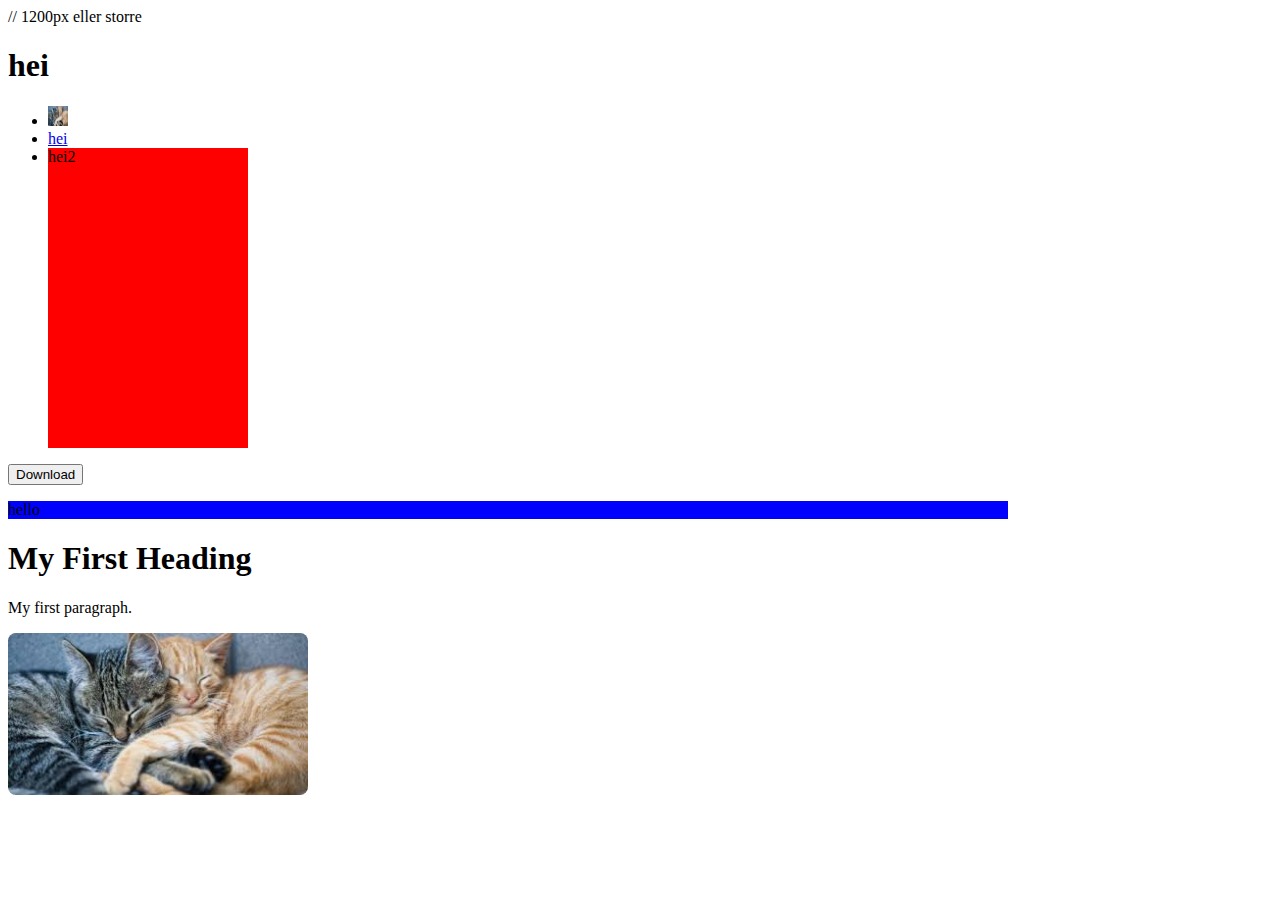
==== index.html @ 35afe0c1 "Design, html struktur, bildeavkatt" ====
<!DOCTYPE html>
<html>
  <head>
    <link rel="stylesheet" type="text/css" href="./design.css">
  </head>
  <body>

<div class="container">
  <div class="row">
    <div class="col-lg-12"> // 1200px eller storre

      <img src="" alt="">
      <h1>hei</h1>
    </div>
  </div>
</div>

  <section id="fold">
    <navbar>
      <ul>
        <li>
          <img class="lite-bilde" src="bilde.png" alt="">
        </li>
        <li><a href="http://google.com">hei</a></li>
        <li id="hei" >hei2</li>
      </ul>
      <button>Download</button>
    </navbar>

  <!-- End of section-->
  </section>


  <section id="features">
    <div class="bla stoor">
      <p>hello</p>
    </div>
  </section>

  <h1>My First Heading</h1>
  <p>My first paragraph.</p>
  <img id="" class="rounded skikkelig-bred" src="./bilde.png" alt="Bilde av en katt">

  </body>

</html>
---- design.css ----
.rounded {
    border-radius: 8px;
}

.skikkelig-bred {
  width: 300px;
}

.lite-bilde {
  width: 20px;
  height: 20px;
}

.stoor {
  width: 1000px;
}

#hei {
  height: 300px;
  width: 200px;
  background-color: red;
}
.bla {
  background-color: blue;
}
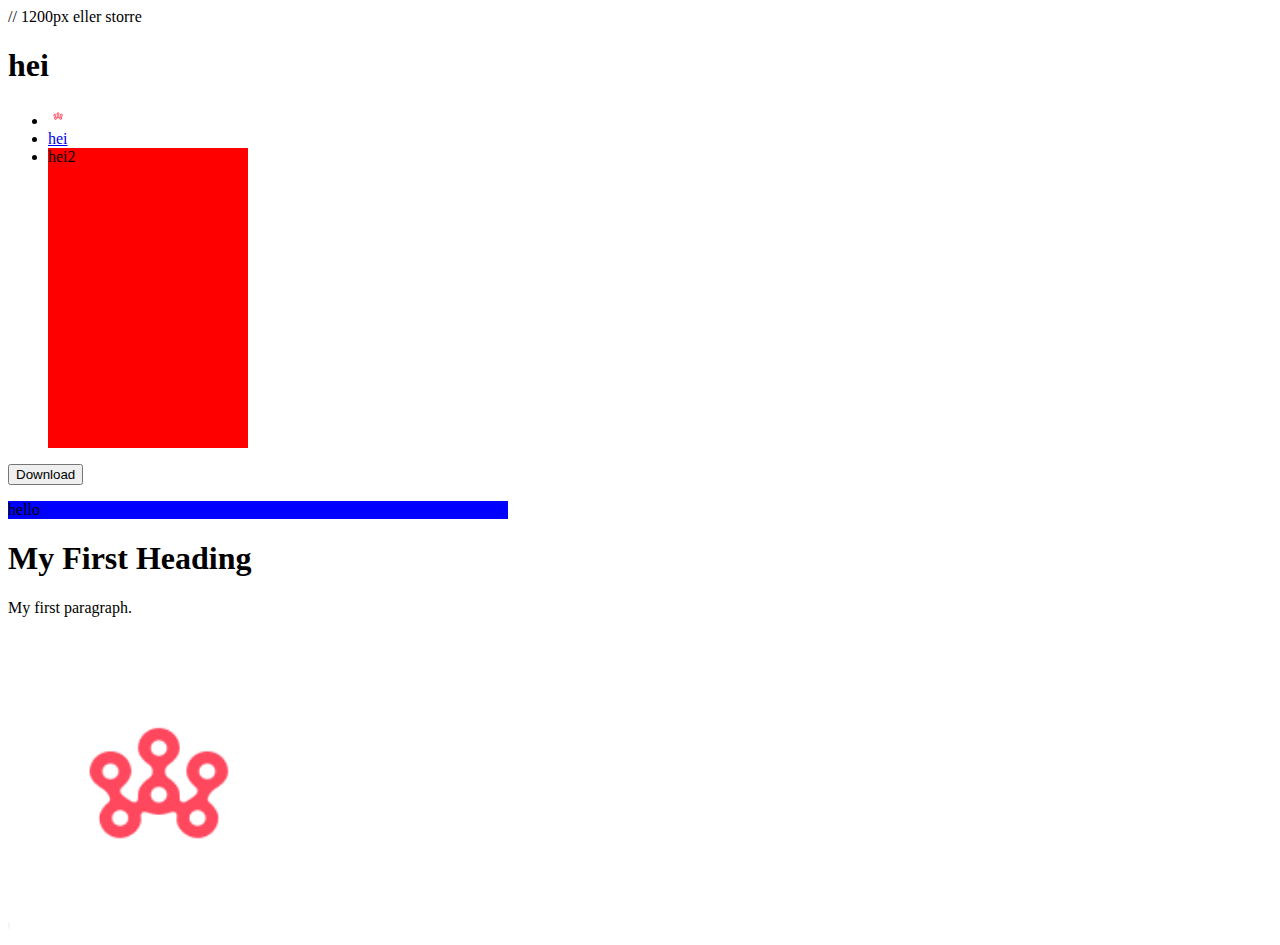
==== commit 5fff1075: "Lagt til nye html og design-filer for webprosjektet" ====
--- a/index.html
+++ b/index.html
@@ -19,7 +19,7 @@
     <navbar>
       <ul>
         <li>
-          <img class="lite-bilde" src="bilde.png" alt="">
+          <img class="lite-bilde" src="picture.png" alt="">
         </li>
         <li><a href="http://google.com">hei</a></li>
         <li id="hei" >hei2</li>
@@ -39,7 +39,7 @@
 
   <h1>My First Heading</h1>
   <p>My first paragraph.</p>
-  <img id="" class="rounded skikkelig-bred" src="./bilde.png" alt="Bilde av en katt">
+  <img id="" class="rounded skikkelig-bred" src="./picture.png" alt="Bilde av en katt">
 
   </body>
 
--- a/design.css
+++ b/design.css
@@ -12,7 +12,7 @@
 }
 
 .stoor {
-  width: 1000px;
+  width: 500px;
 }
 
 #hei {
